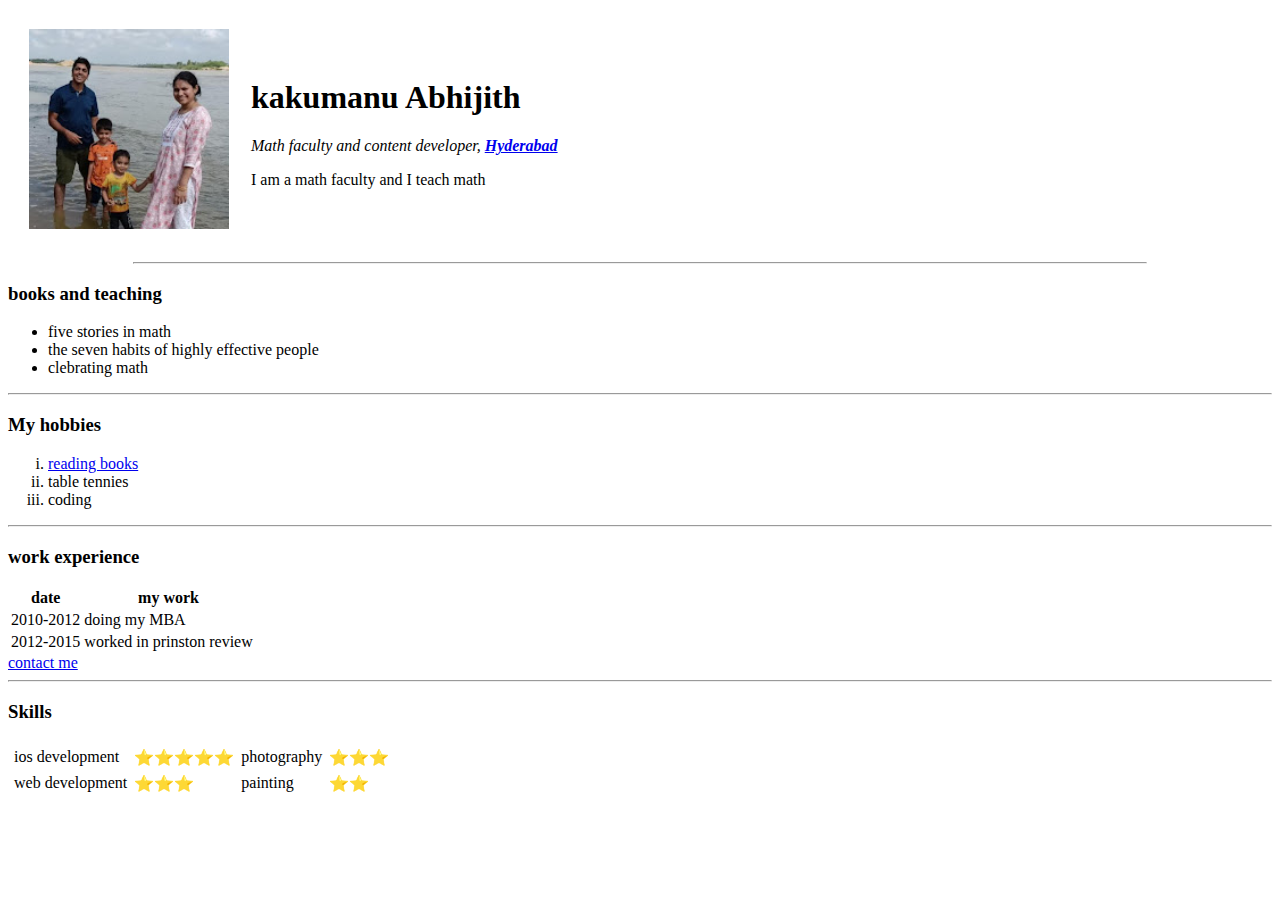
==== index.html @ ad35e8ba "add initial website" ====
<!DOCTYPE html>
<html lang="en">
 <head>
    <meta charset="UTF-8">
    <meta http-equiv="X-UA-Compatible" content="IE=edge">
    <meta name="viewport" content="width=device-width, initial-scale=1.0">
    <title>abhijith website </title>
 </head>
 <body>
    <table cellspacing="20">
        <tr>
            <td><img src="family.jpg" alt="This is an image" width="200"></td>
            <td>
                
                    <h1> kakumanu Abhijith</h1>
                    <p><em>Math faculty and content developer, <strong><a href="lesson1.html" target="_blank">Hyderabad</a></strong></em></p>
                    <p>I am a math faculty and I teach math</p>
            
            </td>
        </tr>
    </table>
    
    
    <hr width="80%">
    <h3>books and teaching</h3> 
        <ul>
            <li>five stories in math</li>
            <li>the seven habits of highly effective people</li>
            <li>clebrating math</li>
        </ul>
        <hr>
        <h3>My hobbies</h3>
        <ol type="i">
            <li><a href="https://www.google.com" target="_blank">reading books</a></li>
            <li>table tennies</li>
            <li>coding</li>
        </ol>
        <hr>
        <h3>work experience</h3>
        <table> 
            <thead>
                <tr>
                    <th>date</th>
                    <th>my work </th>
                </tr>
            </thead>
            <tbody>
            <tr>
                <td>2010-2012</td>
                <td>doing my MBA</td>
            </tr>
            <tr>
                <td>2012-2015</td>
                <td>worked in prinston review</td>
            </tr>
            </tbody>
        </table>
        <a href="contact.html" target="_blank">contact me</a>
        <hr>
        <h3>Skills</h3>
        <table cellspacing="5">
            <tr> 
                <td> ios development </td>
                <td>⭐⭐⭐⭐⭐</td> 
                <!-- to get emojis, press windows + ; -->
                <td>photography </td>
                <td>⭐⭐⭐</td>
                
            </tr>
            <tr>
                <td>web development </td>
                <td>⭐⭐⭐</td>
                <td>painting </td>
                <td>⭐⭐</td>
            </tr>
        </table>
        
 </body>
</html>
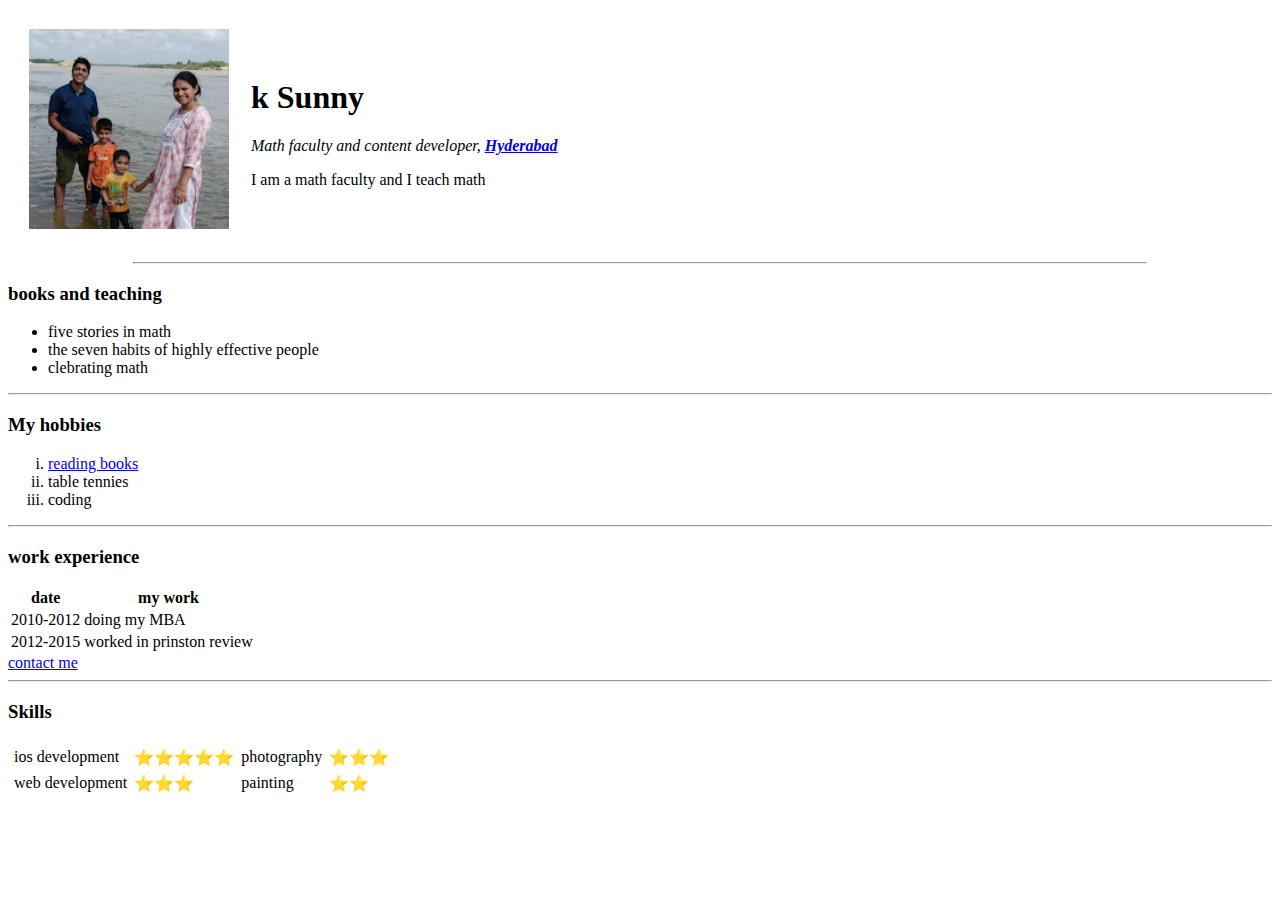
==== commit 98784ae8: "Update index.html" ====
--- a/index.html
+++ b/index.html
@@ -12,7 +12,7 @@
             <td><img src="family.jpg" alt="This is an image" width="200"></td>
             <td>
                 
-                    <h1> kakumanu Abhijith</h1>
+                    <h1> k Sunny</h1>
                     <p><em>Math faculty and content developer, <strong><a href="lesson1.html" target="_blank">Hyderabad</a></strong></em></p>
                     <p>I am a math faculty and I teach math</p>
             
@@ -76,4 +76,4 @@
         </table>
         
  </body>
-</html>+</html>
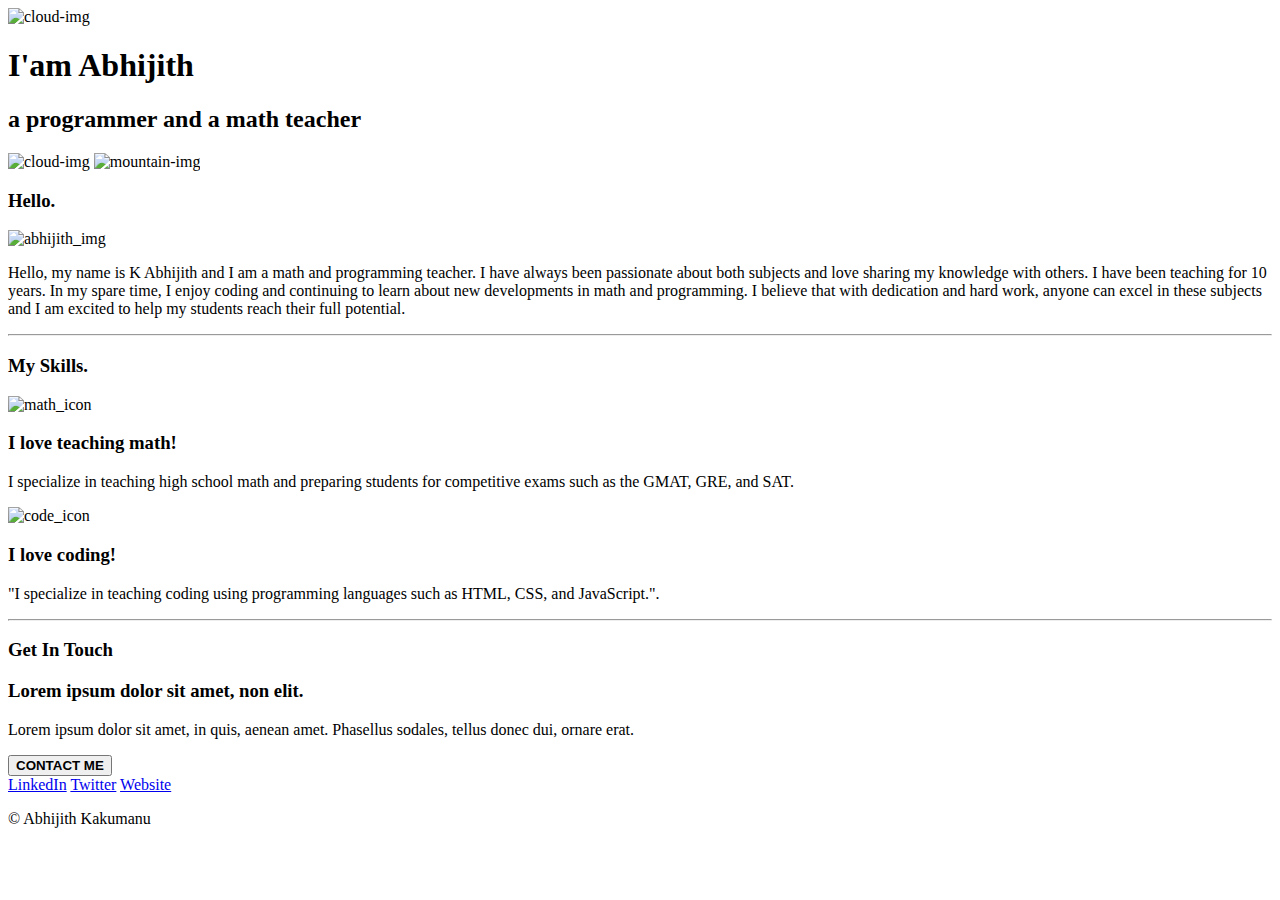
==== commit afe64585: "Add files via upload" ====
--- a/index.html
+++ b/index.html
@@ -1,79 +1,57 @@
 <!DOCTYPE html>
 <html lang="en">
- <head>
+<head>
     <meta charset="UTF-8">
     <meta http-equiv="X-UA-Compatible" content="IE=edge">
     <meta name="viewport" content="width=device-width, initial-scale=1.0">
-    <title>abhijith website </title>
- </head>
- <body>
-    <table cellspacing="20">
-        <tr>
-            <td><img src="family.jpg" alt="This is an image" width="200"></td>
-            <td>
-                
-                    <h1> k Sunny</h1>
-                    <p><em>Math faculty and content developer, <strong><a href="lesson1.html" target="_blank">Hyderabad</a></strong></em></p>
-                    <p>I am a math faculty and I teach math</p>
+    <title>Abhijith </title>
+    <link rel="stylesheet" href="css/styles.css">
+    <link rel="icon" href="favicon.ico?v=2"> 
+    <link rel="preconnect" href="https://fonts.googleapis.com"><link rel="preconnect" href="https://fonts.gstatic.com" crossorigin><link href="https://fonts.googleapis.com/css2?family=Merriweather&family=Montserrat&family=Sacramento&display=swap" rel="stylesheet"> 
+</head>
+<body >
+    <div class="mytop" >
+      <img class="img1" src="images/cloud.png" alt="cloud-img">
+        <h1 >  I'am  Abhijith</h1>
+        <h2 class="sub-head"> a programmer and a math teacher</h2>
+        <img class="img2" src="images/cloud.png" alt="cloud-img">
+        <img src="images/mountain.png" alt="mountain-img"> 
+    </div>
+    <div class="mymiddle">
+        <div class="profile">
+          <h3>Hello.</h3> 
+         
+            <img src="images/abhijith.png" alt="abhijith_img" width="200px">
             
-            </td>
-        </tr>
-    </table>
-    
-    
-    <hr width="80%">
-    <h3>books and teaching</h3> 
-        <ul>
-            <li>five stories in math</li>
-            <li>the seven habits of highly effective people</li>
-            <li>clebrating math</li>
-        </ul>
-        <hr>
-        <h3>My hobbies</h3>
-        <ol type="i">
-            <li><a href="https://www.google.com" target="_blank">reading books</a></li>
-            <li>table tennies</li>
-            <li>coding</li>
-        </ol>
-        <hr>
-        <h3>work experience</h3>
-        <table> 
-            <thead>
-                <tr>
-                    <th>date</th>
-                    <th>my work </th>
-                </tr>
-            </thead>
-            <tbody>
-            <tr>
-                <td>2010-2012</td>
-                <td>doing my MBA</td>
-            </tr>
-            <tr>
-                <td>2012-2015</td>
-                <td>worked in prinston review</td>
-            </tr>
-            </tbody>
-        </table>
-        <a href="contact.html" target="_blank">contact me</a>
-        <hr>
-        <h3>Skills</h3>
-        <table cellspacing="5">
-            <tr> 
-                <td> ios development </td>
-                <td>⭐⭐⭐⭐⭐</td> 
-                <!-- to get emojis, press windows + ; -->
-                <td>photography </td>
-                <td>⭐⭐⭐</td>
-                
-            </tr>
-            <tr>
-                <td>web development </td>
-                <td>⭐⭐⭐</td>
-                <td>painting </td>
-                <td>⭐⭐</td>
-            </tr>
-        </table>
-        
- </body>
-</html>
+            <p>Hello, my name is K Abhijith and I am a math and programming teacher. I have always been passionate about both subjects and love sharing my knowledge with others. I have been teaching for 10 years. In my spare time, I enjoy coding and continuing to learn about new developments in math and programming. I believe that with dedication and hard work, anyone can excel in these subjects and I am excited to help my students reach their full potential.</p>
+          </div>
+          <hr>
+          <div class="skills">
+            <h3>My Skills.</h3>
+            <div class="skill-row">
+              <img class="math-img" src="images/math.png" width="200"  alt="math_icon">
+              <h3>I love teaching math!</h3>
+              <p>I specialize in teaching high school math and preparing students for competitive exams such as the GMAT, GRE, and SAT.</p>
+            </div>
+            <div class="skill-row">
+              <img class="code-img" src="images/coding.png" width="200" alt="code_icon">
+              <h3>I love coding!</h3>
+              <p>"I specialize in teaching coding using programming languages such as HTML, CSS, and JavaScript.".</p>
+            </div>
+          </div>
+          <hr>
+          <div class="contact-me">
+            <h3>Get In Touch</h3>
+            <h3>Lorem ipsum dolor sit amet, non elit.</h3>
+            <p>Lorem ipsum dolor sit amet, in quis, aenean amet. Phasellus sodales, tellus donec dui, ornare erat.</p>
+            <a  href="mailto:sunnyabhijith@email.com"><button class="btn"><b>CONTACT ME</b></button></a>
+          </div>
+    </div>
+    <div class="mybottom">
+        <a class="footer-link" href="https://www.linkedin.com/">LinkedIn</a>
+        <a class="footer-link" href="https://twitter.com/">Twitter</a>
+        <a class="footer-link" href="https://www.appbrewery.co/">Website</a>
+        <p>© Abhijith Kakumanu</p>
+    </div>
+</body>
+</html>